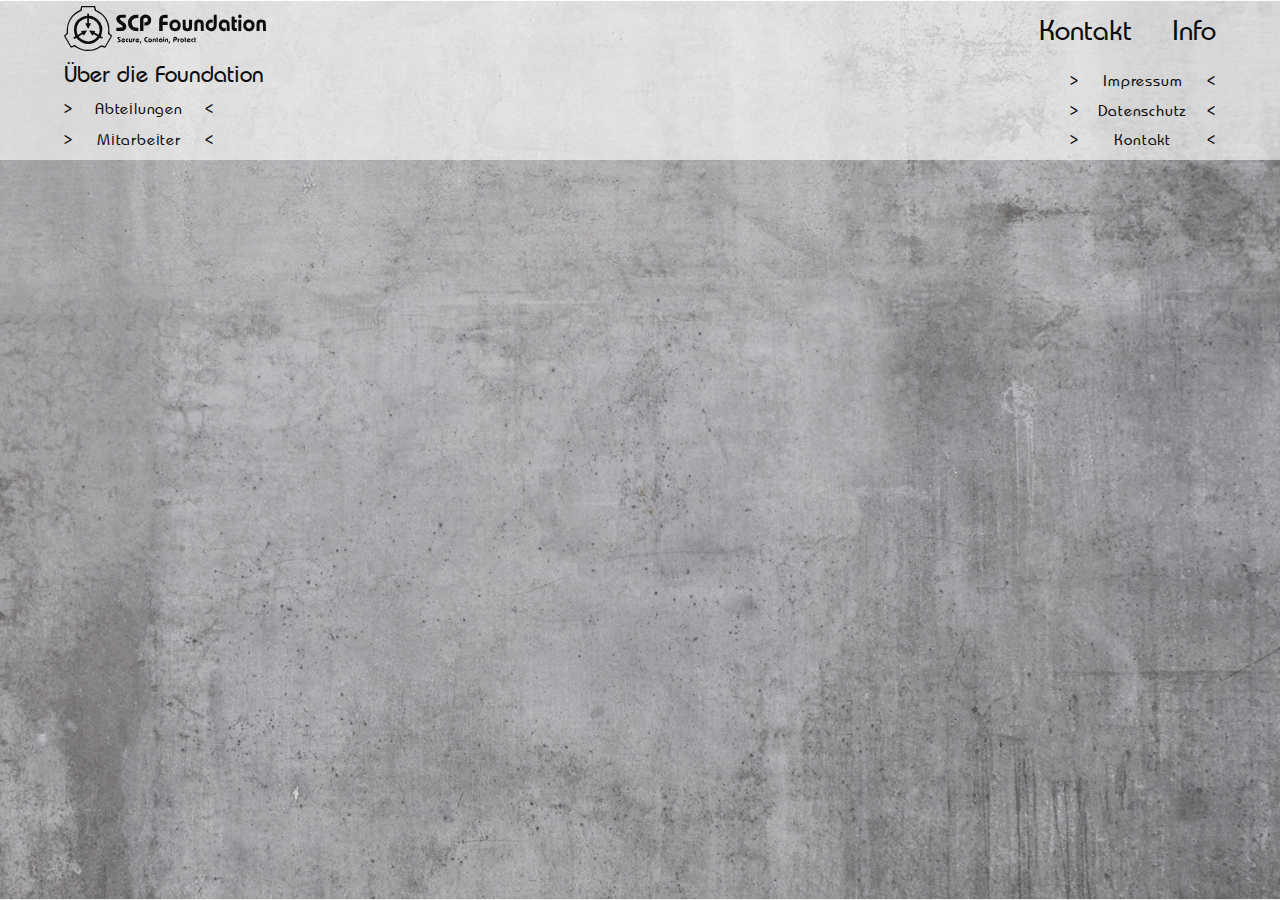
==== base.html @ 56d473c4 "base" ====
<!DOCTYPE html>
<html lang="en">
<head>
    <meta charset="UTF-8">
    <meta http-equiv="X-UA-Compatible" content="IE=edge">
    <meta name="viewport" content="width=device-width, initial-scale=1.0">
    <meta name="Author" content="Wolfmeir_Zierhut">
    <title>SCP-Projekt</title>
    <link rel="stylesheet" href="css/base.css">
    <link rel="icon" type="image/x-icon" href="/img/logo_cut.svg">
</head>
<body>
    <div class="wrapper">
        <header class="nav">
            <ul>
                <li class="logo nav-element">
                    <a tabindex="1" href="/index.html">
                        <img src="/img/logo.svg" alt="Logo">
                    </a>
                        
                </li>
                <li class="nav-element link">
                    <a tabindex="2" href="/sub-seiten/kontakt.html">
                        Kontakt
                    </a>
                    <a tabindex="3" href="#">
                        Info
                    </a>
                </li>
                <li class="menubar nav-element">
                    <svg id="icon" class="icon" viewBox="0 0 35 30">
                        <rect class="cls-1 rect-top" y="0" width="35" height="4" rx="2" ry="2"/>
                        <rect class="cls-1 rect-bottom" x="0" y="24" width="35" height="4" rx="2" ry="2"/>
                        <rect class="cls-1 rect-center" y="12" width="35" height="4" rx="2" ry="2"/>
                    </svg>
                    <div id="side-menu" class="side-menu font1">
                        <a tabindex="2" href="#">Abteilungen</a>
                        <a tabindex="3" href="#">Mitarbeiter</a>
                        <a tabindex="4" href="/sub-seiten/kontakt.html">Kontakt</a>
                        <a tabindex="5" href="#">Impressum</a>
                        <a tabindex="6" href="/sub-seiten/datenschutz.html">Datenschutz</a>
                    </div>
                </li>
            </ul>
        </header>
        <div class="content">
            <section class="banner">
                <div class="banner-content">

                </div>
            </section>
            <footer class="font1">
                <div class="footer-content">
                    <div class="footer-info">
                        <h2>Über die Foundation</h2>
                        <div class="footer-links">
                            <a tabindex="5" href="#">
                                <span>Abteilungen</span>
                            </a> 
                            <a tabindex="6" href="#">
                                <span>Mitarbeiter</span>
                            </a>
                        </div>
                    </div>
                    <div class="footer-links">
                        <a tabindex="7" href="#">
                            <span>Impressum</span>
                        </a>
                        <a tabindex="8" href="/sub-seiten/datenschutz.html">
                            <span>Datenschutz</span>
                        </a>
                        <a tabindex="9" href="/sub-seiten/kontakt.html">
                            <span>Kontakt</span>
                        </a>
                    </div>
                </div>
            </footer>
        </div>
        
    </div>
    <script src="/functions/functions.js"></script>
</body>
</html>
---- css/base.css ----
@import url('fonts.css');
@import url('general.css');
@import url('header.css');
@import url('footer.css');
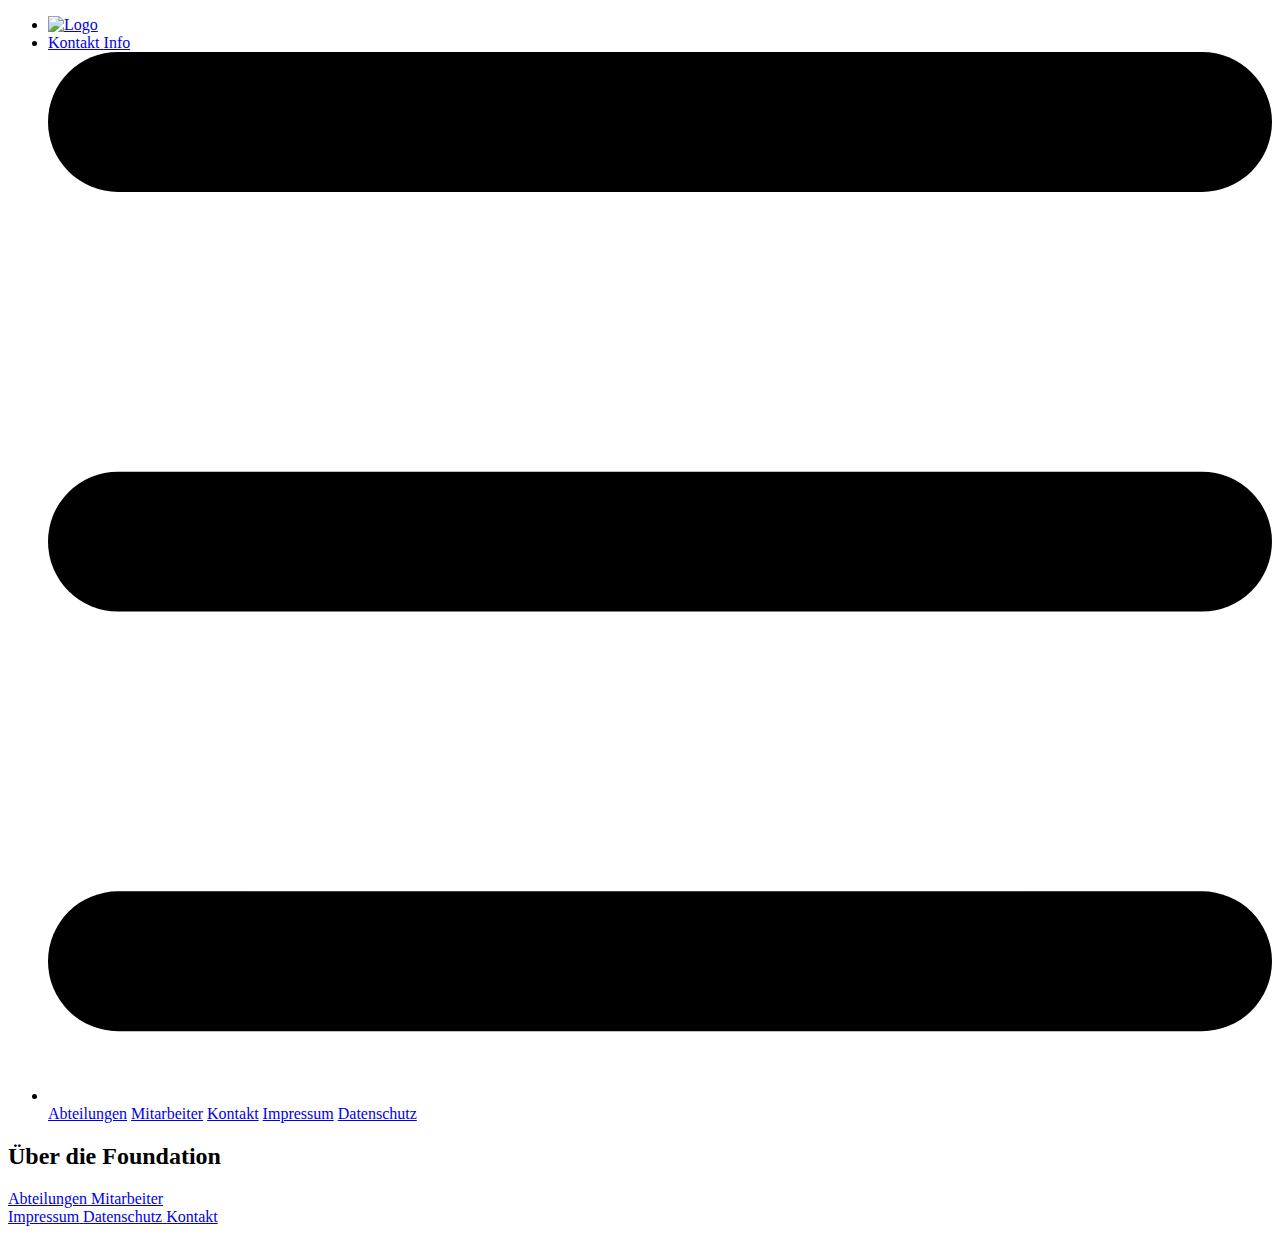
==== commit b6b0920b: "a" ====
--- a/base.html
+++ b/base.html
@@ -6,21 +6,21 @@
     <meta name="viewport" content="width=device-width, initial-scale=1.0">
     <meta name="Author" content="Wolfmeir_Zierhut">
     <title>SCP-Projekt</title>
-    <link rel="stylesheet" href="css/base.css">
-    <link rel="icon" type="image/x-icon" href="/img/logo_cut.svg">
+    <link rel="stylesheet" href="/SCP-Foundation-project/css/base.css">
+    <link rel="icon" type="image/x-icon" href="/SCP-Foundation-project/img/logo_cut.svg">
 </head>
 <body>
     <div class="wrapper">
         <header class="nav">
             <ul>
                 <li class="logo nav-element">
-                    <a tabindex="1" href="/index.html">
-                        <img src="/img/logo.svg" alt="Logo">
+                    <a tabindex="1" href="SCP-Foundation-project/index.html">
+                        <img src="SCP-Foundation-project/img/logo.svg" alt="Logo">
                     </a>
                         
                 </li>
                 <li class="nav-element link">
-                    <a tabindex="2" href="/sub-seiten/kontakt.html">
+                    <a tabindex="2" href="/SCP-Foundation-project/sub-seiten/kontakt.html">
                         Kontakt
                     </a>
                     <a tabindex="3" href="#">
@@ -36,9 +36,9 @@
                     <div id="side-menu" class="side-menu font1">
                         <a tabindex="2" href="#">Abteilungen</a>
                         <a tabindex="3" href="#">Mitarbeiter</a>
-                        <a tabindex="4" href="/sub-seiten/kontakt.html">Kontakt</a>
+                        <a tabindex="4" href="/SCP-Foundation-project/sub-seiten/kontakt.html">Kontakt</a>
                         <a tabindex="5" href="#">Impressum</a>
-                        <a tabindex="6" href="/sub-seiten/datenschutz.html">Datenschutz</a>
+                        <a tabindex="6" href="/SCP-Foundation-project/sub-seiten/datenschutz.html">Datenschutz</a>
                     </div>
                 </li>
             </ul>
@@ -66,10 +66,10 @@
                         <a tabindex="7" href="#">
                             <span>Impressum</span>
                         </a>
-                        <a tabindex="8" href="/sub-seiten/datenschutz.html">
+                        <a tabindex="8" href="/SCP-Foundation-project/sub-seiten/datenschutz.html">
                             <span>Datenschutz</span>
                         </a>
-                        <a tabindex="9" href="/sub-seiten/kontakt.html">
+                        <a tabindex="9" href="/SCP-Foundation-project/sub-seiten/kontakt.html">
                             <span>Kontakt</span>
                         </a>
                     </div>
@@ -78,6 +78,6 @@
         </div>
         
     </div>
-    <script src="/functions/functions.js"></script>
+    <script src="/SCP-Foundation-project/functions/functions.js"></script>
 </body>
 </html>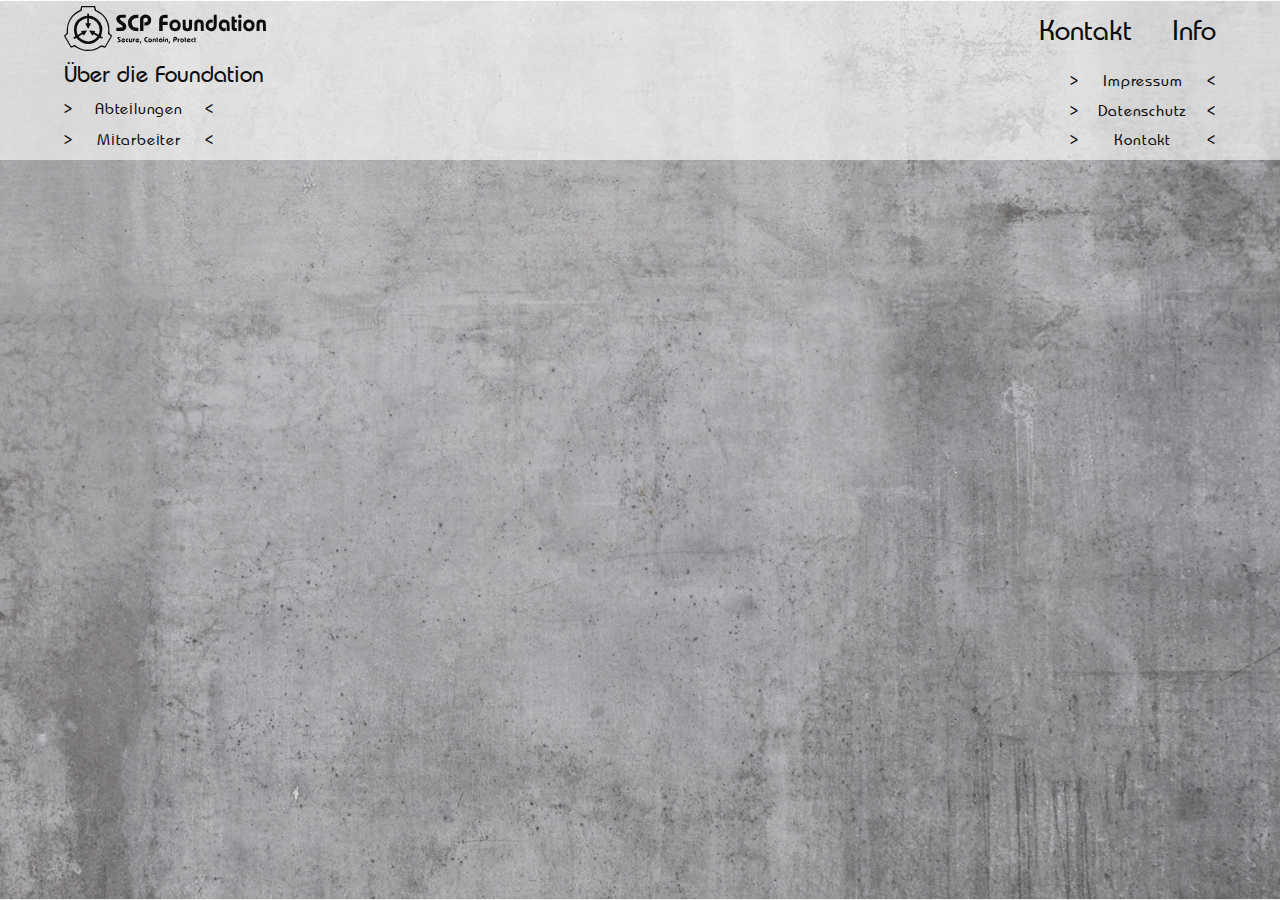
==== commit 4f7335b4: "a" ====
--- a/base.html
+++ b/base.html
@@ -5,22 +5,22 @@
     <meta http-equiv="X-UA-Compatible" content="IE=edge">
     <meta name="viewport" content="width=device-width, initial-scale=1.0">
     <meta name="Author" content="Wolfmeir_Zierhut">
-    <title>SCP-Projekt</title>
-    <link rel="stylesheet" href="/SCP-Foundation-project/css/base.css">
-    <link rel="icon" type="image/x-icon" href="/SCP-Foundation-project/img/logo_cut.svg">
+    <title>Base</title>
+    <link rel="stylesheet" href="css/base.css">
+    <link rel="icon" type="image/x-icon" href="img/logo_cut.svg">
 </head>
 <body>
     <div class="wrapper">
         <header class="nav">
             <ul>
                 <li class="logo nav-element">
-                    <a tabindex="1" href="SCP-Foundation-project/index.html">
-                        <img src="SCP-Foundation-project/img/logo.svg" alt="Logo">
+                    <a tabindex="1" href="index.html">
+                        <img src="img/logo.svg" alt="Logo">
                     </a>
                         
                 </li>
                 <li class="nav-element link">
-                    <a tabindex="2" href="/SCP-Foundation-project/sub-seiten/kontakt.html">
+                    <a tabindex="2" href="sub-seiten/kontakt.html">
                         Kontakt
                     </a>
                     <a tabindex="3" href="#">
@@ -36,9 +36,9 @@
                     <div id="side-menu" class="side-menu font1">
                         <a tabindex="2" href="#">Abteilungen</a>
                         <a tabindex="3" href="#">Mitarbeiter</a>
-                        <a tabindex="4" href="/SCP-Foundation-project/sub-seiten/kontakt.html">Kontakt</a>
+                        <a tabindex="4" href="sub-seiten/kontakt.html">Kontakt</a>
                         <a tabindex="5" href="#">Impressum</a>
-                        <a tabindex="6" href="/SCP-Foundation-project/sub-seiten/datenschutz.html">Datenschutz</a>
+                        <a tabindex="6" href="sub-seiten/datenschutz.html" target="_blank">Datenschutz</a>
                     </div>
                 </li>
             </ul>
@@ -66,10 +66,10 @@
                         <a tabindex="7" href="#">
                             <span>Impressum</span>
                         </a>
-                        <a tabindex="8" href="/SCP-Foundation-project/sub-seiten/datenschutz.html">
+                        <a tabindex="8" href="sub-seiten/datenschutz.html" target="_blank">
                             <span>Datenschutz</span>
                         </a>
-                        <a tabindex="9" href="/SCP-Foundation-project/sub-seiten/kontakt.html">
+                        <a tabindex="9" href="sub-seiten/kontakt.html">
                             <span>Kontakt</span>
                         </a>
                     </div>
@@ -78,6 +78,6 @@
         </div>
         
     </div>
-    <script src="/SCP-Foundation-project/functions/functions.js"></script>
+    <script src="functions/functions.js"></script>
 </body>
 </html>--- a/css/base.css
+++ b/css/base.css
@@ -0,0 +1,4 @@
+@import url('fonts.css');
+@import url('general.css');
+@import url('header.css');
+@import url('footer.css');